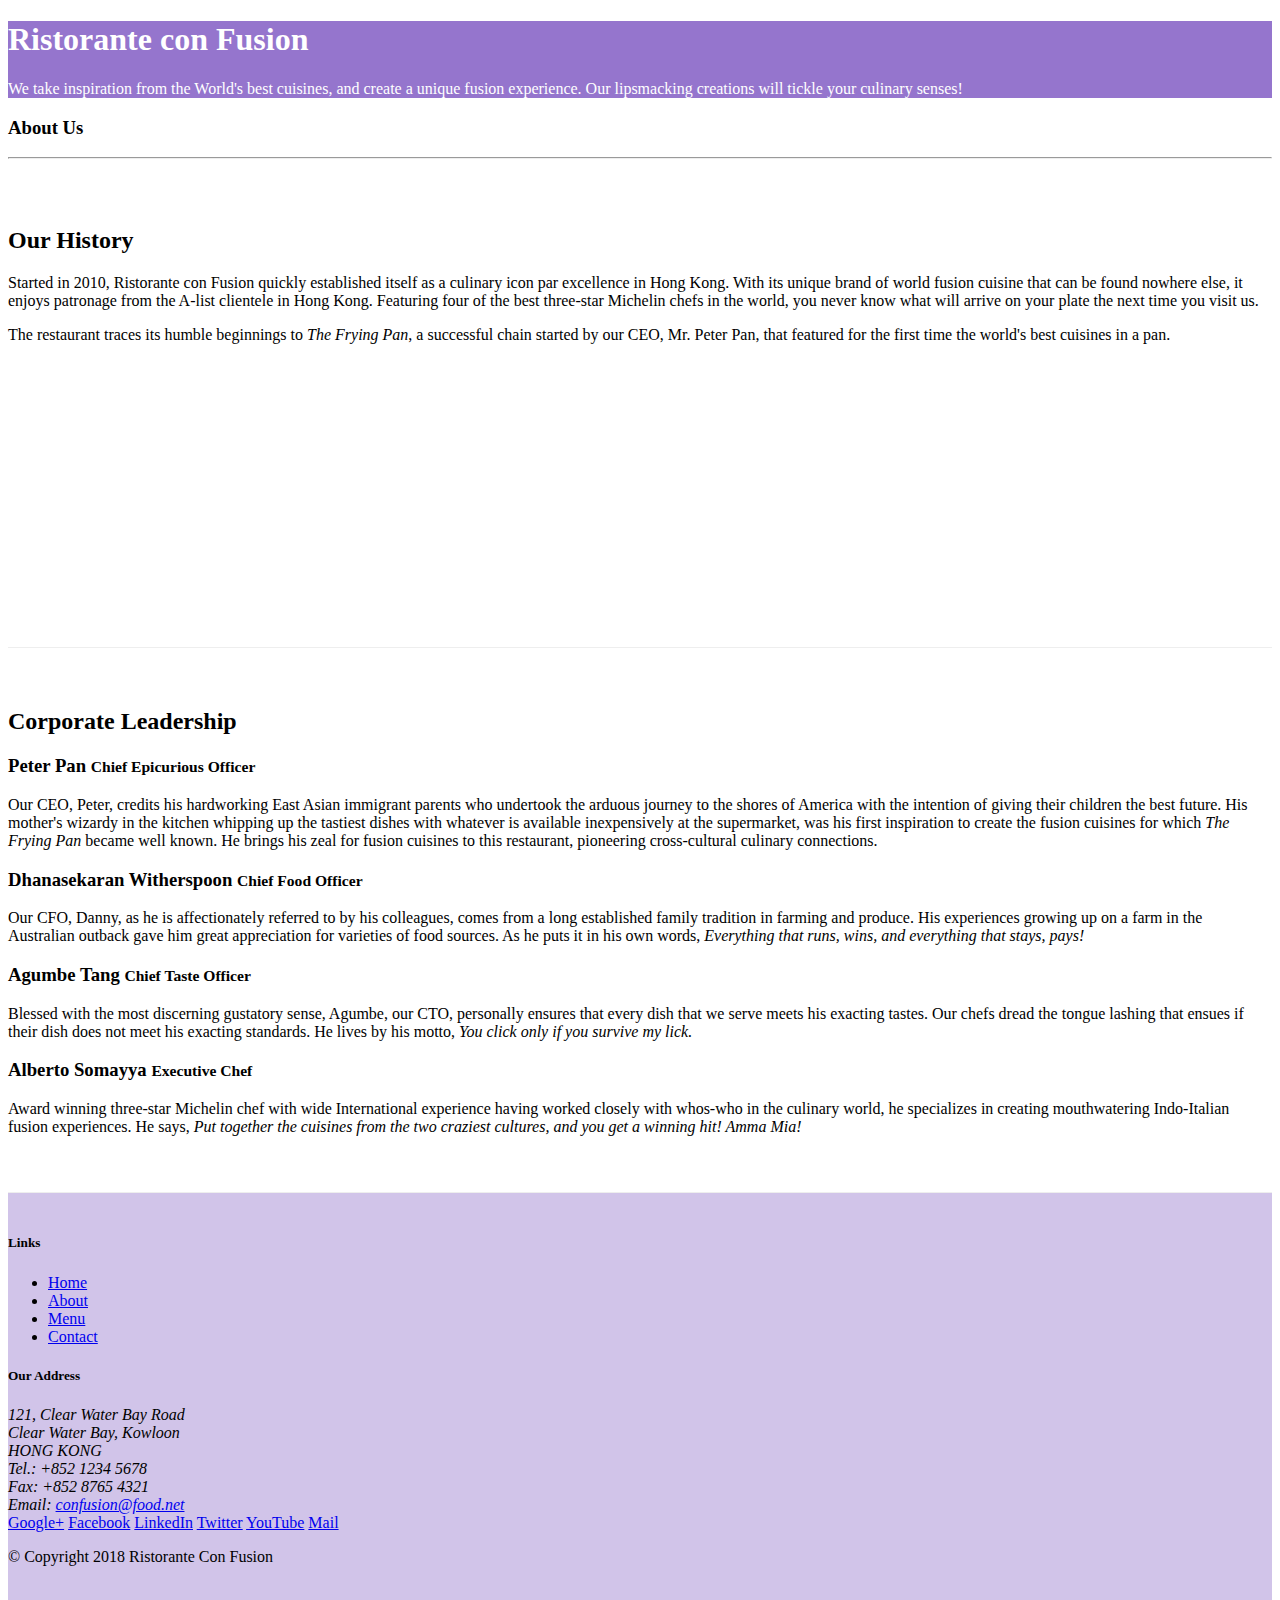
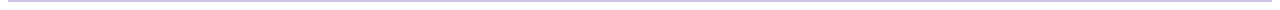
==== aboutus.html @ e9ab8890 "assignment 1" ====
<!DOCTYPE html>
<html lang="en">

<head>
    <!-- Required meta tags always come first -->
    <meta charset="utf-8">
    <meta name="viewport" content="width=device-width, initial-scale=1, shrink-to-fit=no">
    <meta http-equiv="x-ua-compatible" content="ie=edge">

    <!-- Bootstrap CSS -->
    <link rel="stylesheet" href="node_modules/bootstrap/dist/css/bootstrap.min.css">
    <link rel="stylesheet" href="./css/styles.css">

    <title>Ristorante Con Fusion: About Us</title>

</head>

<body>

    <header class="jumbotron">
        <div class="container">
            <div class="row row-header">
                <div class="col-12 col-sm-6">
                    <h1>Ristorante con Fusion</h1>
                    <p>We take inspiration from the World's best cuisines, and create a unique fusion experience. Our lipsmacking creations will tickle your culinary senses!</p>
                </div>
                <div class="col-12 col-sm">
                </div>
            </div>
        </div>
    </header>

    <div class="container">
        <div class="row align-items-center">
            <div class="col-12">
               <h3>About Us</h3>
               <hr>
            </div>
        </div>

        <div class="row row-content align-items-center">
            <div class="col-12 col-sm-6">
                <h2>Our History</h2>
                <p>Started in 2010, Ristorante con Fusion quickly established itself as a culinary icon par excellence in Hong Kong. With its unique brand of world fusion cuisine that can be found nowhere else, it enjoys patronage from the A-list clientele in Hong Kong.  Featuring four of the best three-star Michelin chefs in the world, you never know what will arrive on your plate the next time you visit us.</p>
                <p>The restaurant traces its humble beginnings to <em>The Frying Pan</em>, a successful chain started by our CEO, Mr. Peter Pan, that featured for the first time the world's best cuisines in a pan.</p>
            </div>
            <div class="col-12 col-sm-6">
            </div>
        </div>


        <div class="row row-content align-items-center">
            <div class="col-12">
                <h2>Corporate Leadership</h2>
                <h3>Peter Pan <small>Chief Epicurious Officer</small></h3>
                <p class="d-none d-sm-block">Our CEO, Peter, credits his hardworking East Asian immigrant parents who undertook the arduous journey to the shores of America with the intention of giving their children the best future. His mother's wizardy in the kitchen whipping up the tastiest dishes with whatever is available inexpensively at the supermarket, was his first inspiration to create the fusion cuisines for which <em>The Frying Pan</em> became well known. He brings his zeal for fusion cuisines to this restaurant, pioneering cross-cultural culinary connections.</p>
                <h3>Dhanasekaran Witherspoon <small>Chief Food Officer</small></h3>
                <p class="d-none d-sm-block">Our CFO, Danny, as he is affectionately referred to by his colleagues, comes from a long established family tradition in farming and produce. His experiences growing up on a farm in the Australian outback gave him great appreciation for varieties of food sources. As he puts it in his own words, <em>Everything that runs, wins, and everything that stays, pays!</em></p>
                <h3>Agumbe Tang <small>Chief Taste Officer</small></h3>
                <p class="d-none d-sm-block">Blessed with the most discerning gustatory sense, Agumbe, our CTO, personally ensures that every dish that we serve meets his exacting tastes. Our chefs dread the tongue lashing that ensues if their dish does not meet his exacting standards. He lives by his motto, <em>You click only if you survive my lick.</em></p>
                <h3>Alberto Somayya <small>Executive Chef</small></h3>
                <p class="d-none d-sm-block">Award winning three-star Michelin chef with wide International experience having worked closely with whos-who in the culinary world, he specializes in creating mouthwatering Indo-Italian fusion experiences. He says, <em>Put together the cuisines from the two craziest cultures, and you get a winning hit! Amma Mia!</em></p>
            </div>
       </div>

    </div>

    <footer class="footer">
        <div class="container">
            <div class="row">             
                <div class="col-4 offset-1 col-sm-2">
                    <h5>Links</h5>
                    <ul class="list-unstyled">
                        <li><a href="#">Home</a></li>
                        <li><a href="#">About</a></li>
                        <li><a href="#">Menu</a></li>
                        <li><a href="#">Contact</a></li>
                    </ul>
                </div>
                <div class="col-7 col-sm-5">
                    <h5>Our Address</h5>
                    <address>
		              121, Clear Water Bay Road<br>
		              Clear Water Bay, Kowloon<br>
		              HONG KONG<br>
		              Tel.: +852 1234 5678<br>
		              Fax: +852 8765 4321<br>
		              Email: <a href="mailto:confusion@food.net">confusion@food.net</a>
		           </address>
                </div>
                <div class="col-12 col-sm-4 align-self-center">
                    <div class="text-center">
                        <a href="http://google.com/+">Google+</a>
                        <a href="http://www.facebook.com/profile.php?id=">Facebook</a>
                        <a href="http://www.linkedin.com/in/">LinkedIn</a>
                        <a href="http://twitter.com/">Twitter</a>
                        <a href="http://youtube.com/">YouTube</a>
                        <a href="mailto:">Mail</a>
                    </div>
                </div>
           </div>
           <div class="row justify-content-center">             
                <div class="col-auto">
                    <p>© Copyright 2018 Ristorante Con Fusion</p>
                </div>
           </div>
        </div>
    </footer>
    <!-- jQuery first, then Popper.js, then Bootstrap JS. -->
<script src="node_modules/jquery/dist/jquery.slim.min.js"></script>
<script src="node_modules/popper.js/dist/umd/popper.min.js"></script>
<script src="node_modules/bootstrap/dist/js/bootstrap.min.js"></script>
</body>

</html>
---- css/styles.css ----
.row-content{
    min-height: 400px;
    border-bottom: 1px ridge;
    padding: 40px 0px;
    margin:0px auto;
}
.jumbotron{
    background-color: #9575CD;
    color: white;
}
.footer{
    background-color: #D1C4E9;
    color: black;
    padding: 20px 0px;
}
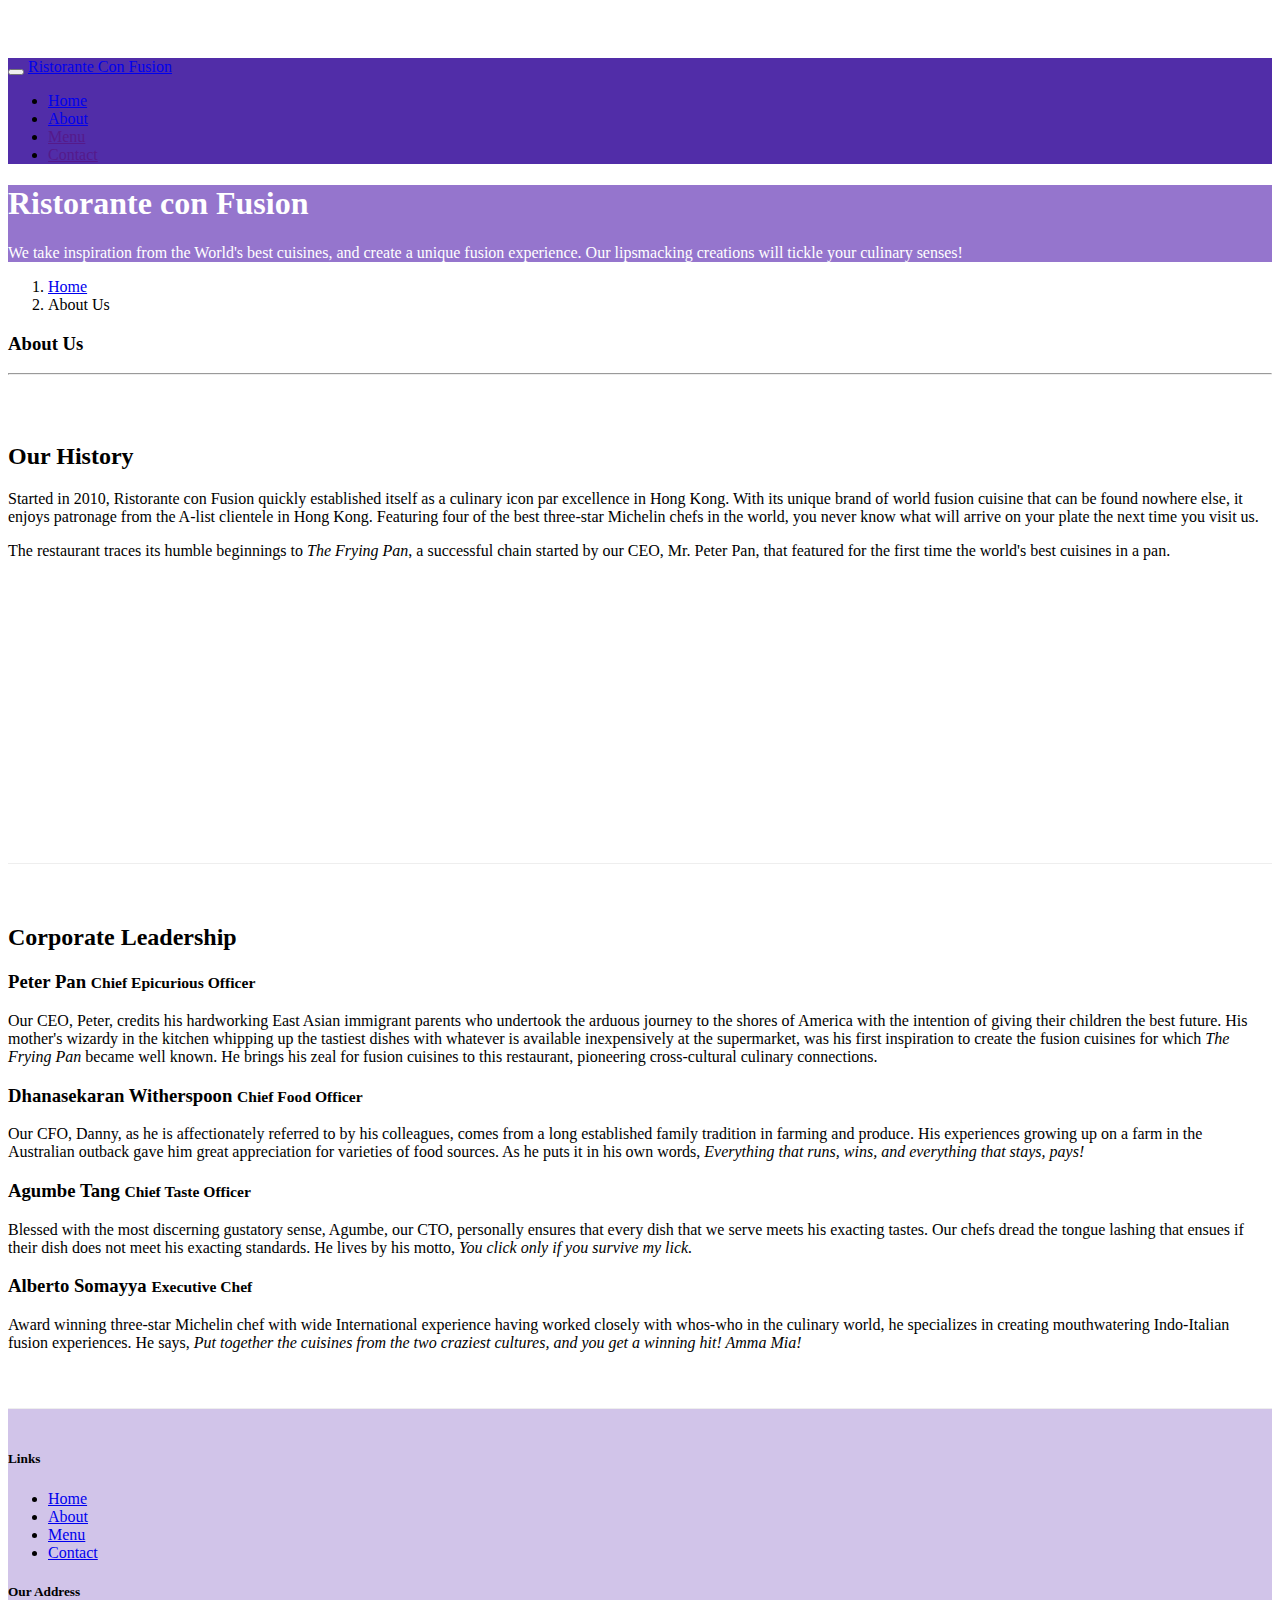
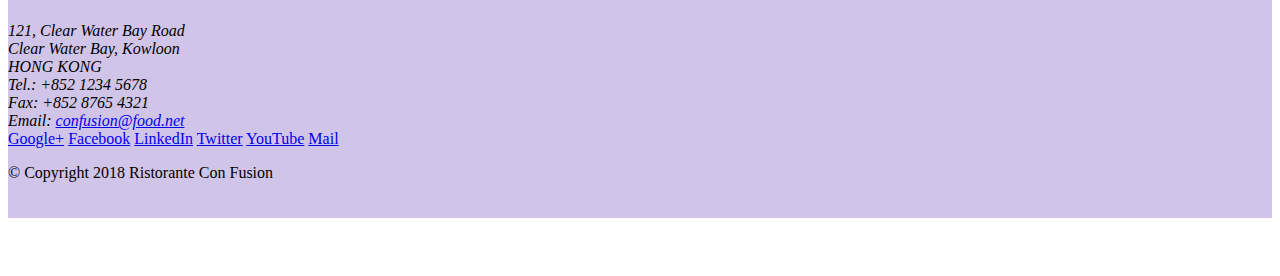
==== commit 22fb63e2: "navbar and breadcrumbs" ====
--- a/aboutus.html
+++ b/aboutus.html
@@ -16,7 +16,22 @@
 </head>
 
 <body>
-
+    <nav class="navbar navbar-dark fixed-top navbar-expand-sm">
+        <div class="container">
+                <button class="navbar-toggler" data-toggle="collapse" data-target="#navbardiv">
+                        <span class="navbar-toggler-icon"></span>
+                    </button>
+            <a class="navbar-brand"  href="./index.html">Ristorante Con Fusion</a>
+            <div id="navbardiv" class="collapse navbar-collapse">
+            <ul class="navbar-nav mr-auto">
+            <li class="nav-item"><a href="./index.html" class="nav-link ">Home</a></li>
+            <li class="nav-item active"><a href="#" class="nav-link ">About</a></li>
+            <li class="nav-item"><a href="" class="nav-link ">Menu</a></li>
+            <li class="nav-item"><a href="" class="nav-link ">Contact</a></li>
+        </ul>
+    </div>
+        </div>
+    </nav>
     <header class="jumbotron">
         <div class="container">
             <div class="row row-header">
@@ -32,6 +47,10 @@
 
     <div class="container">
         <div class="row align-items-center">
+                <ol class="col-12 breadcrumb">
+                        <li class="breadcrumb-item"><a href="./index.html">Home</a></li>
+                        <li class="breadcrumb-item active">About Us</li>
+                    </ol>
             <div class="col-12">
                <h3>About Us</h3>
                <hr>
--- a/css/styles.css
+++ b/css/styles.css
@@ -12,4 +12,11 @@
     background-color: #D1C4E9;
     color: black;
     padding: 20px 0px;
+}
+body{
+    padding:50px 0px;
+    z-index: 0;
+}
+.navbar-dark{
+    background-color: #512DA8;
 }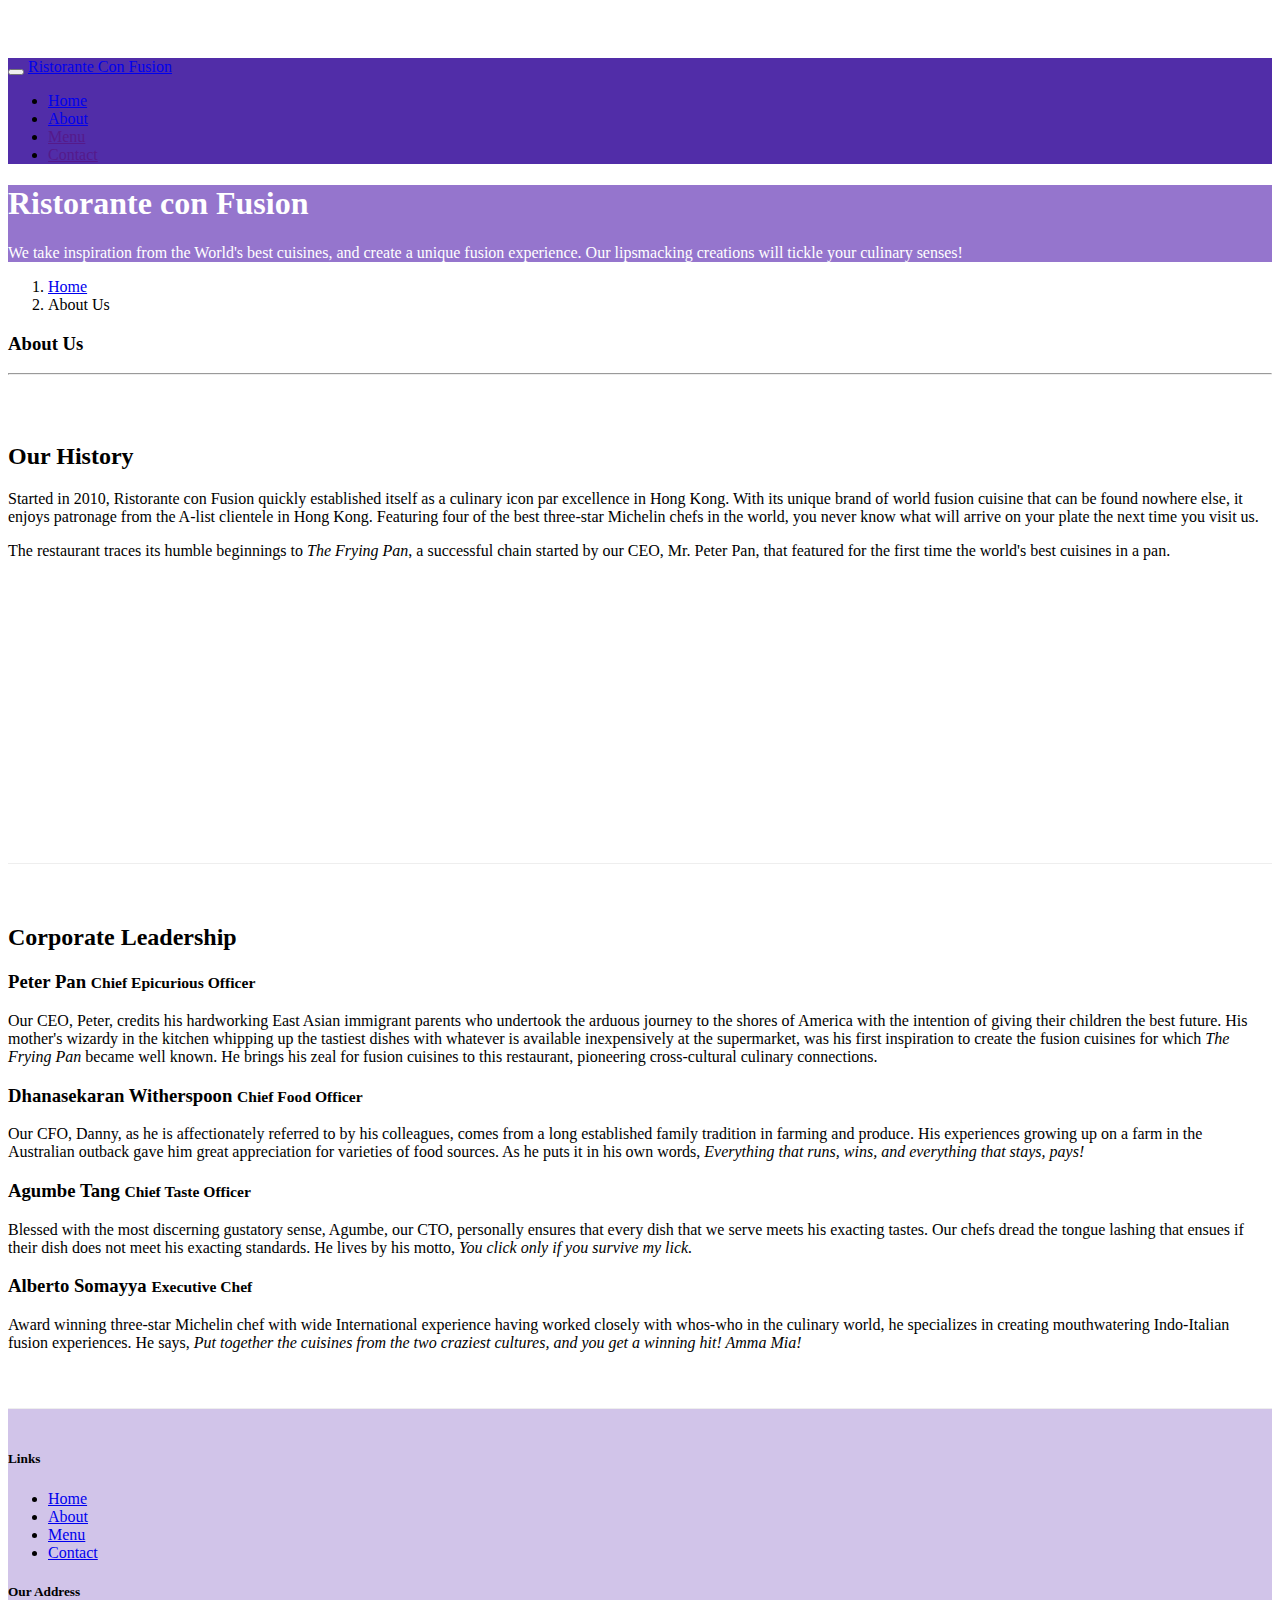
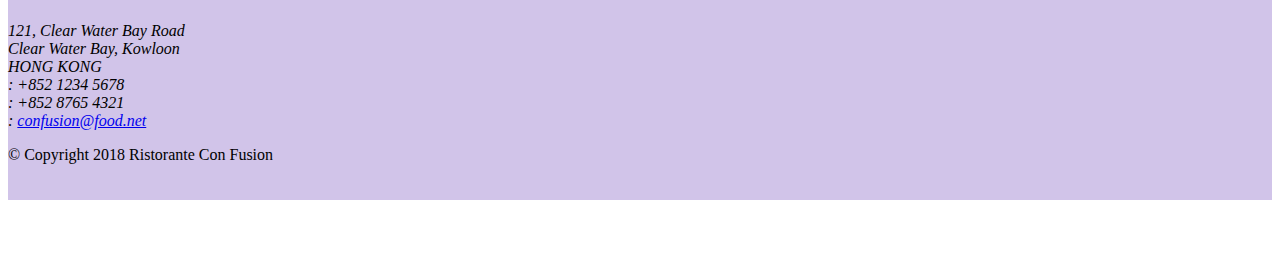
==== commit 595344c3: "icon fonts" ====
--- a/aboutus.html
+++ b/aboutus.html
@@ -10,7 +10,8 @@
     <!-- Bootstrap CSS -->
     <link rel="stylesheet" href="node_modules/bootstrap/dist/css/bootstrap.min.css">
     <link rel="stylesheet" href="./css/styles.css">
-
+    <link rel="stylesheet" href="node_modules/font-awesome/css/font-awesome.min.css">
+    <link rel="stylesheet" href="node_modules/bootstrap-social/bootstrap-social.css">
     <title>Ristorante Con Fusion: About Us</title>
 
 </head>
@@ -24,10 +25,10 @@
             <a class="navbar-brand"  href="./index.html">Ristorante Con Fusion</a>
             <div id="navbardiv" class="collapse navbar-collapse">
             <ul class="navbar-nav mr-auto">
-            <li class="nav-item"><a href="./index.html" class="nav-link ">Home</a></li>
-            <li class="nav-item active"><a href="#" class="nav-link ">About</a></li>
-            <li class="nav-item"><a href="" class="nav-link ">Menu</a></li>
-            <li class="nav-item"><a href="" class="nav-link ">Contact</a></li>
+            <li class="nav-item"><a href="./index.html" class="nav-link "> <span class="fa fa-home fa-lg"></span> Home</a></li>
+            <li class="nav-item active"><a href="#" class="nav-link "><span class="fa fa-info fa-lg"></span> About</a></li>
+            <li class="nav-item"><a href="" class="nav-link "><span class="fa fa-list fa-lg"></span> Menu</a></li>
+            <li class="nav-item"><a href="" class="nav-link "><span class="fa fa-address-card fa-lg"></span> Contact</a></li>
         </ul>
     </div>
         </div>
@@ -102,19 +103,19 @@
 		              121, Clear Water Bay Road<br>
 		              Clear Water Bay, Kowloon<br>
 		              HONG KONG<br>
-		              Tel.: +852 1234 5678<br>
-		              Fax: +852 8765 4321<br>
-		              Email: <a href="mailto:confusion@food.net">confusion@food.net</a>
+		              <span class="fa fa-phone fa-lg"></span> : +852 1234 5678<br>
+		              <span class="fa fa-fax fa-lg"></span> : +852 8765 4321<br>
+		              <span class="fa fa-envelope fa-lg"></span> : <a href="mailto:confusion@food.net">confusion@food.net</a>
 		           </address>
                 </div>
                 <div class="col-12 col-sm-4 align-self-center">
                     <div class="text-center">
-                        <a href="http://google.com/+">Google+</a>
-                        <a href="http://www.facebook.com/profile.php?id=">Facebook</a>
-                        <a href="http://www.linkedin.com/in/">LinkedIn</a>
-                        <a href="http://twitter.com/">Twitter</a>
-                        <a href="http://youtube.com/">YouTube</a>
-                        <a href="mailto:">Mail</a>
+                        <a href="http://google.com/+" class="btn btn-social-icon btn-google"> <span class="fa fa-google fa-lg"></span></a>
+                        <a href="http://www.facebook.com/profile.php?id=" class="btn btn-social-icon btn-facebook"> <span class="fa fa-facebook fa-lg"></span></a>
+                        <a href="http://www.linkedin.com/in/" class="btn btn-social-icon btn-linkedin"> <span class="fa fa-linkedin fa-lg"></span></a>
+                        <a href="http://twitter.com/" class="btn btn-social-icon btn-twitter"> <span class="fa fa-twitter fa-lg"></span></a>
+                        <a href="http://youtube.com/" class="btn btn-social-icon btn-google"> <span class="fa fa-youtube fa-lg"></span></a>
+                        <a href="mailto:" class="btn btn-social-icon btn-google" > <span class="fa fa-envelope-o fa-lg"></span></a>
                     </div>
                 </div>
            </div>
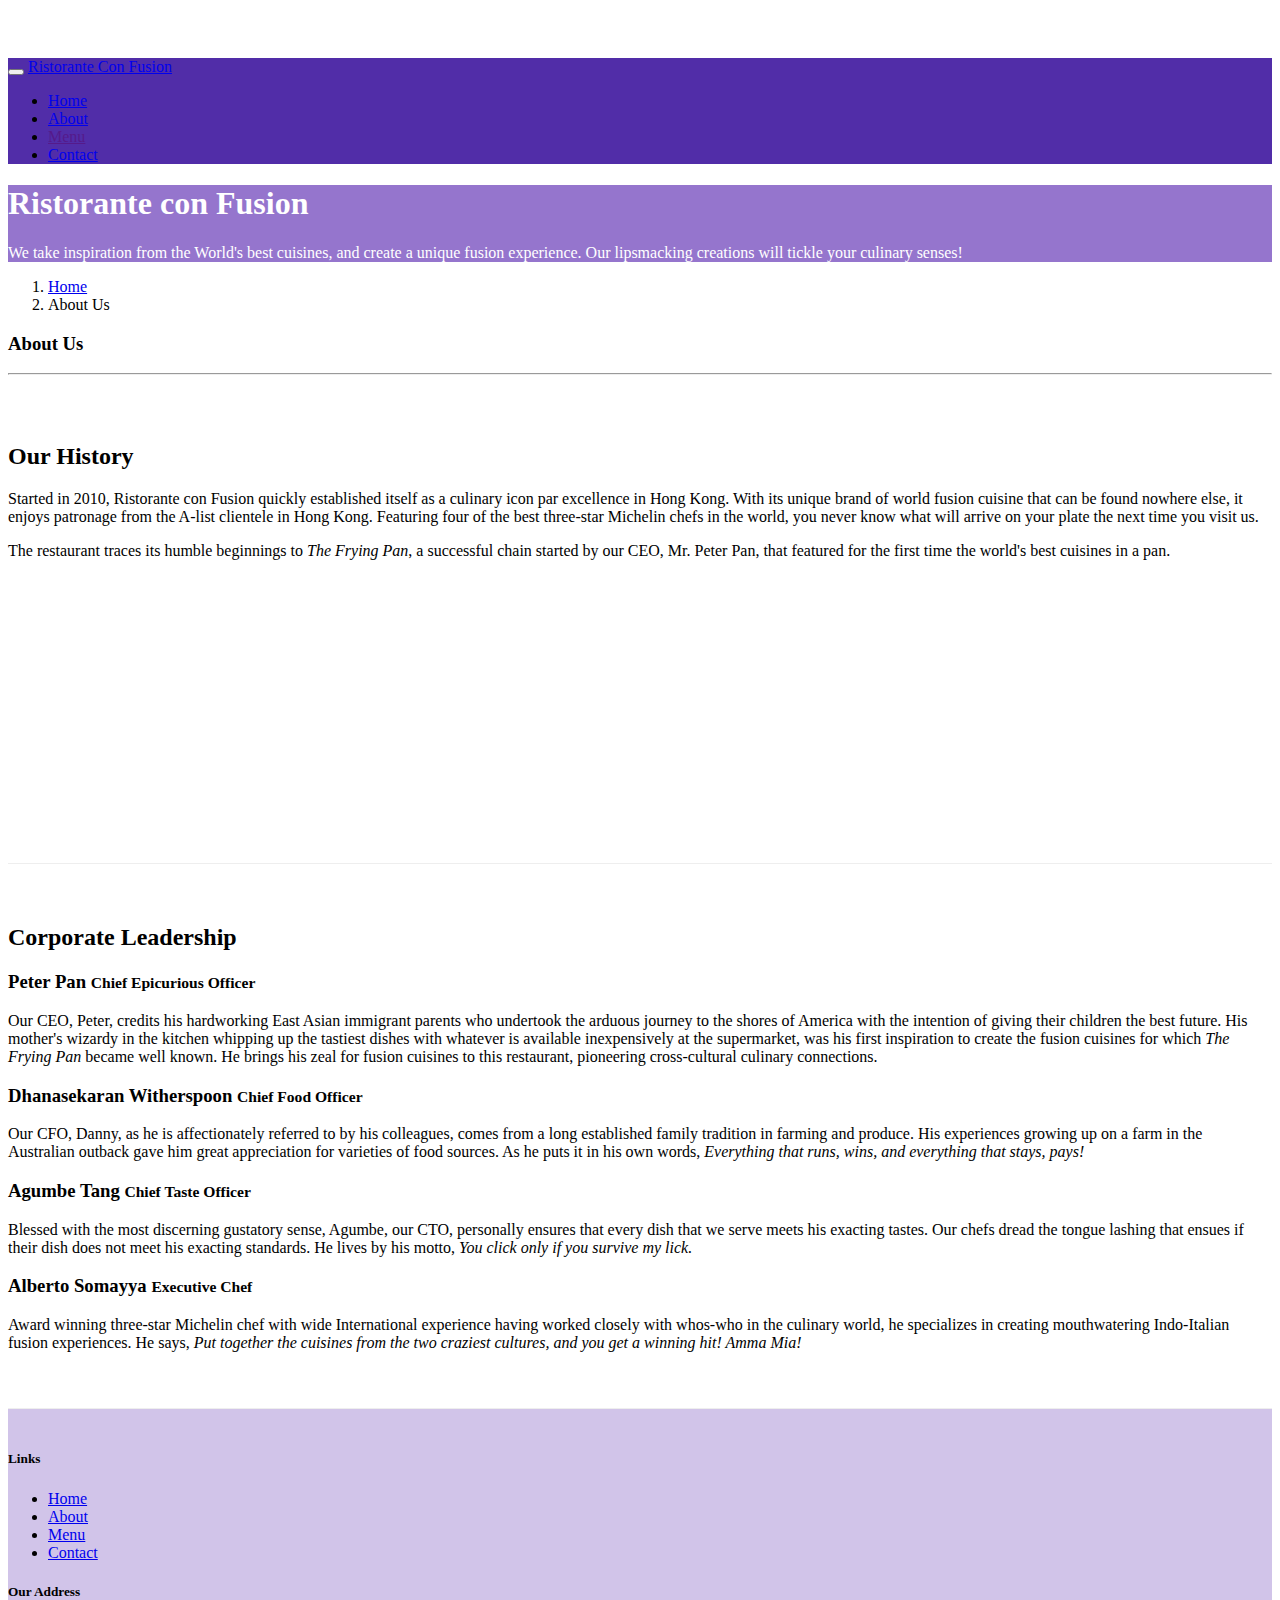
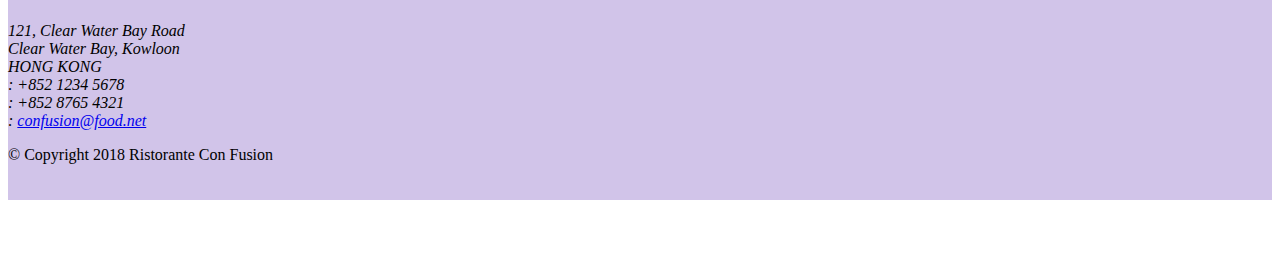
==== commit 8156e161: "buttons" ====
--- a/aboutus.html
+++ b/aboutus.html
@@ -28,7 +28,7 @@
             <li class="nav-item"><a href="./index.html" class="nav-link "> <span class="fa fa-home fa-lg"></span> Home</a></li>
             <li class="nav-item active"><a href="#" class="nav-link "><span class="fa fa-info fa-lg"></span> About</a></li>
             <li class="nav-item"><a href="" class="nav-link "><span class="fa fa-list fa-lg"></span> Menu</a></li>
-            <li class="nav-item"><a href="" class="nav-link "><span class="fa fa-address-card fa-lg"></span> Contact</a></li>
+            <li class="nav-item"><a href="./contactus.html" class="nav-link "><span class="fa fa-address-card fa-lg"></span> Contact</a></li>
         </ul>
     </div>
         </div>
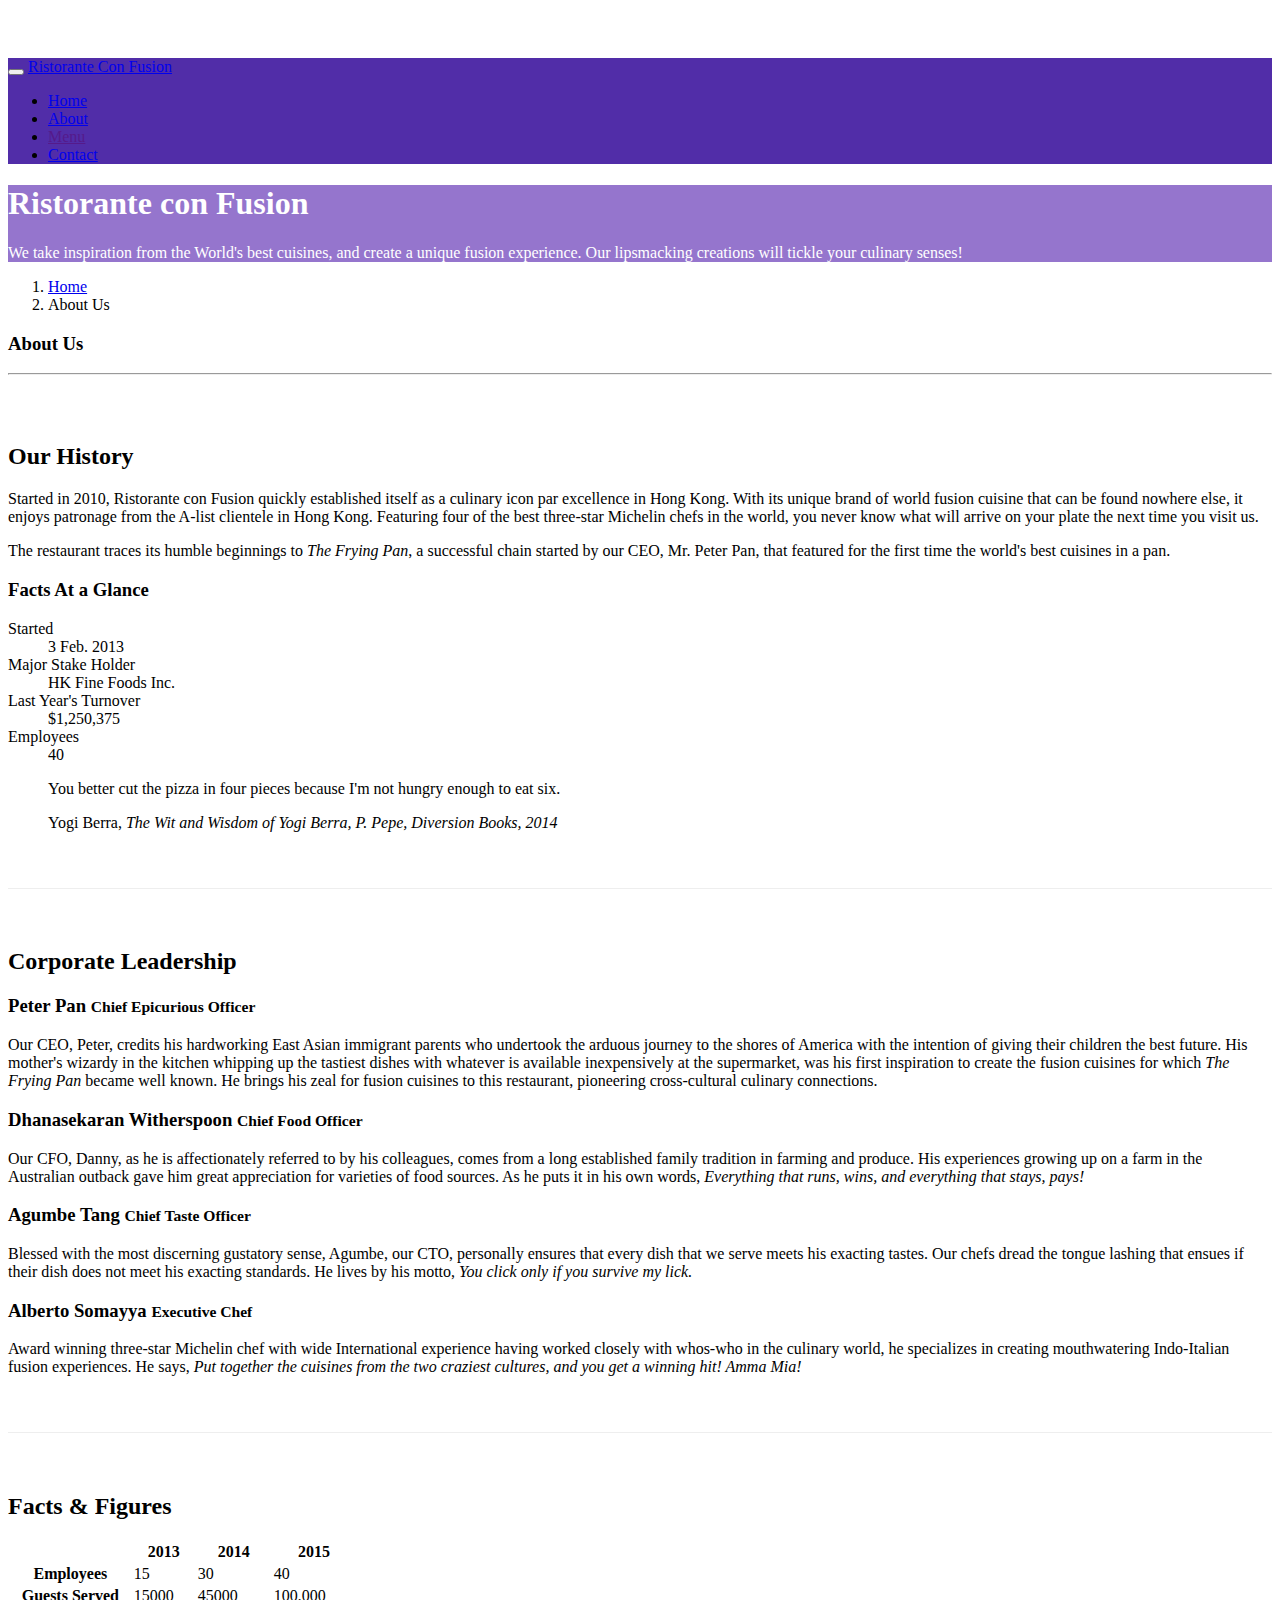
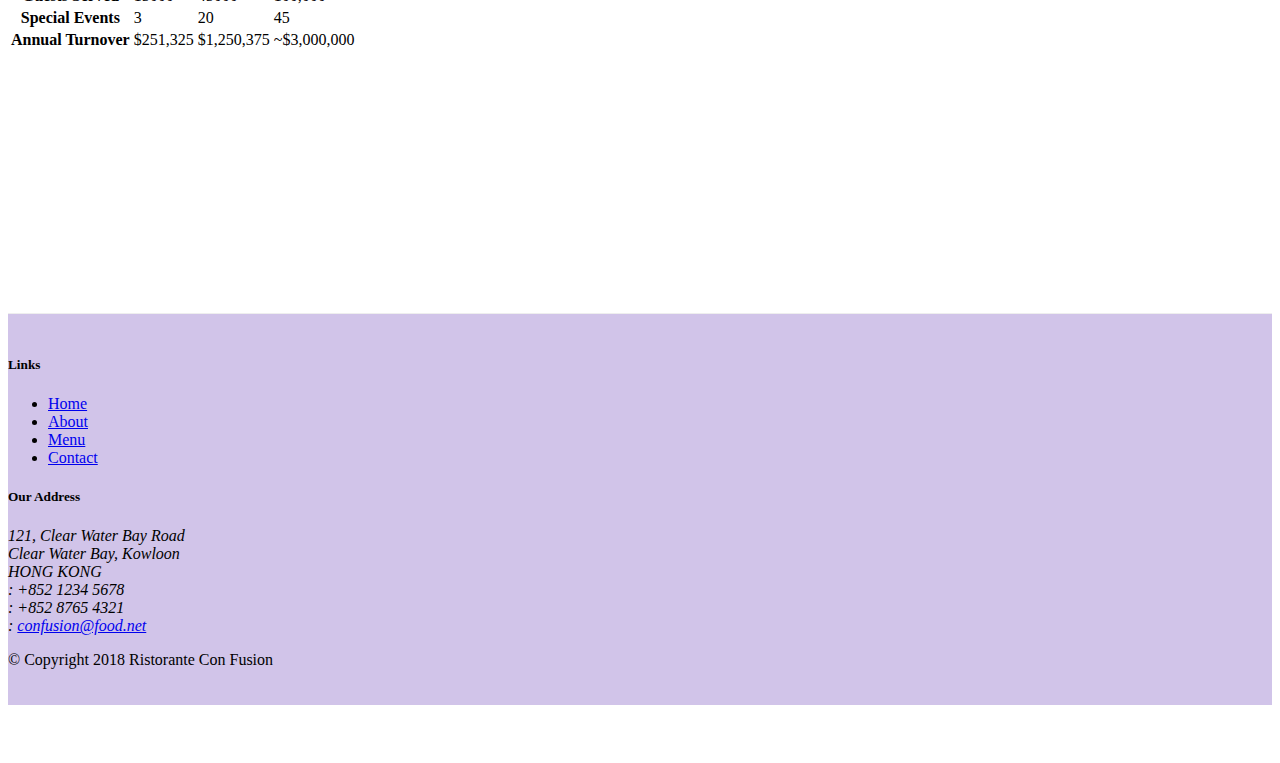
==== commit ab3902ff: "tables and cards" ====
--- a/aboutus.html
+++ b/aboutus.html
@@ -65,6 +65,33 @@
                 <p>The restaurant traces its humble beginnings to <em>The Frying Pan</em>, a successful chain started by our CEO, Mr. Peter Pan, that featured for the first time the world's best cuisines in a pan.</p>
             </div>
             <div class="col-12 col-sm-6">
+                <div class="card">
+                    <h3 class="card-header bg-primary text-white">Facts At a Glance</h3>
+                    <div class="card-body">
+                        <dl class="row">
+                                <dt class="col-6">Started</dt>
+                                <dd class="col-6">3 Feb. 2013</dd>
+                                <dt class="col-6">Major Stake Holder</dt>
+                                <dd class="col-6">HK Fine Foods Inc.</dd>
+                                <dt class="col-6">Last Year's Turnover</dt>
+                                <dd class="col-6">$1,250,375</dd>
+                                <dt class="col-6">Employees</dt>
+                                <dd class="col-6">40</dd>
+                        </dl>
+                    </div>
+                </div>
+            </div>
+            <div class="col-12">
+                <div class="card card-body bg-light">
+                        <blockquote class="blockquote">
+                                <p class="mb-0">You better cut the pizza in four pieces because
+                                    I'm not hungry enough to eat six.</p>
+                                <footer class="blockquote-footer">Yogi Berra,
+                                    <cite title="Source Title">The Wit and Wisdom of Yogi Berra,
+                                    P. Pepe, Diversion Books, 2014</cite>
+                                </footer>
+                            </blockquote>
+                </div>
             </div>
         </div>
 
@@ -83,6 +110,50 @@
             </div>
        </div>
 
+       <div class="row row-content">
+           <div class="col-12 col-sm-9">
+                <h2>Facts &amp; Figures</h2>
+                <div class="table-responsive">
+                    <table class="table table-striped">
+                        <thead class="thead-dark">
+                            <tr>
+                                    <th>&nbsp;</th>
+                                    <th>2013</th>
+                                    <th>2014</th>
+                                    <th>2015</th>
+                            </tr>
+                        </thead>
+                        <tbody>
+                                <tr>
+                                    <th>Employees</th>
+                                    <td>15</td>
+                                    <td>30</td>
+                                    <td>40</td>
+                                </tr>
+                                <tr>
+                                    <th>Guests Served</th>
+                                    <td>15000</td>
+                                    <td>45000</td>
+                                    <td>100,000</td>
+                                </tr>
+                                <tr>
+                                    <th>Special Events</th>
+                                    <td>3</td>
+                                    <td>20</td>
+                                    <td>45</td>
+                                </tr>
+                                <tr>
+                                    <th>Annual Turnover</th>
+                                    <td>$251,325</td>
+                                    <td>$1,250,375</td>
+                                    <td>~$3,000,000</td>
+                                </tr>
+                            </tbody>
+                    </table>
+                </div>
+           </div>
+       </div>
+
     </div>
 
     <footer class="footer">
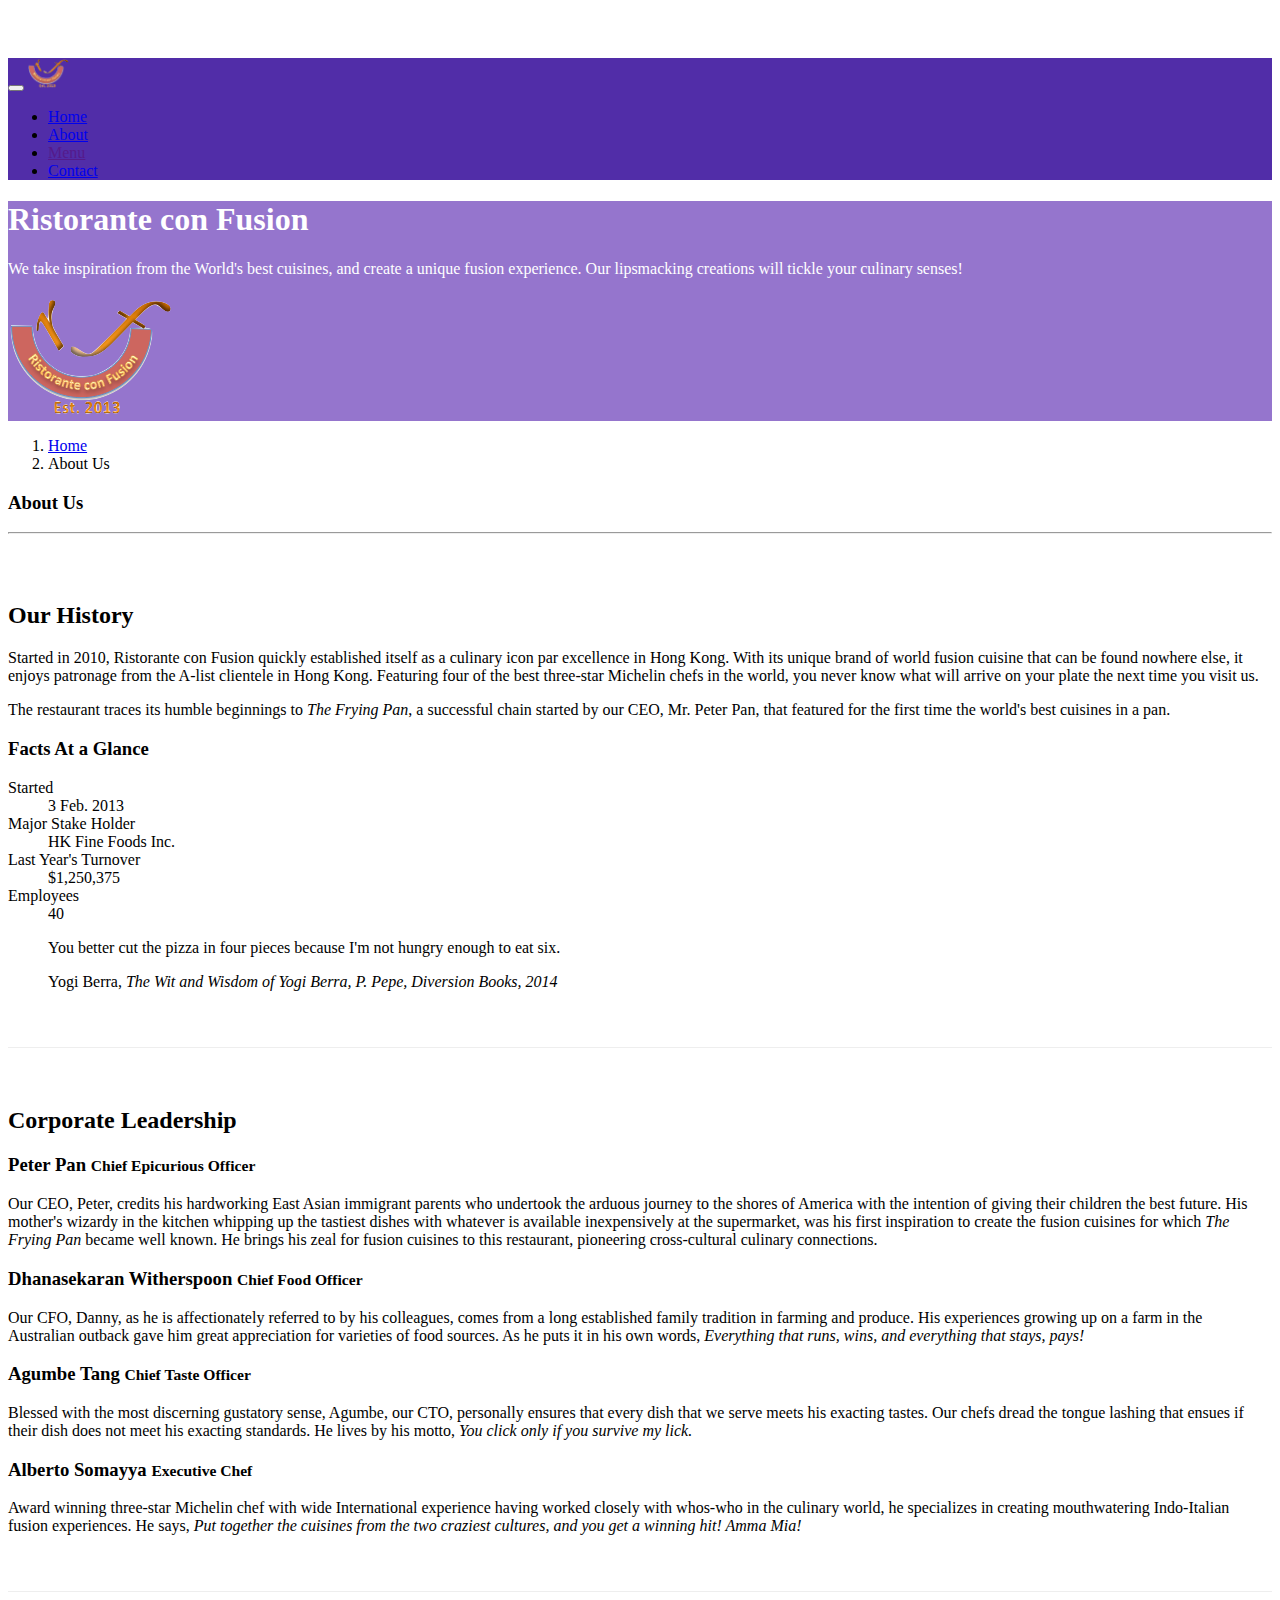
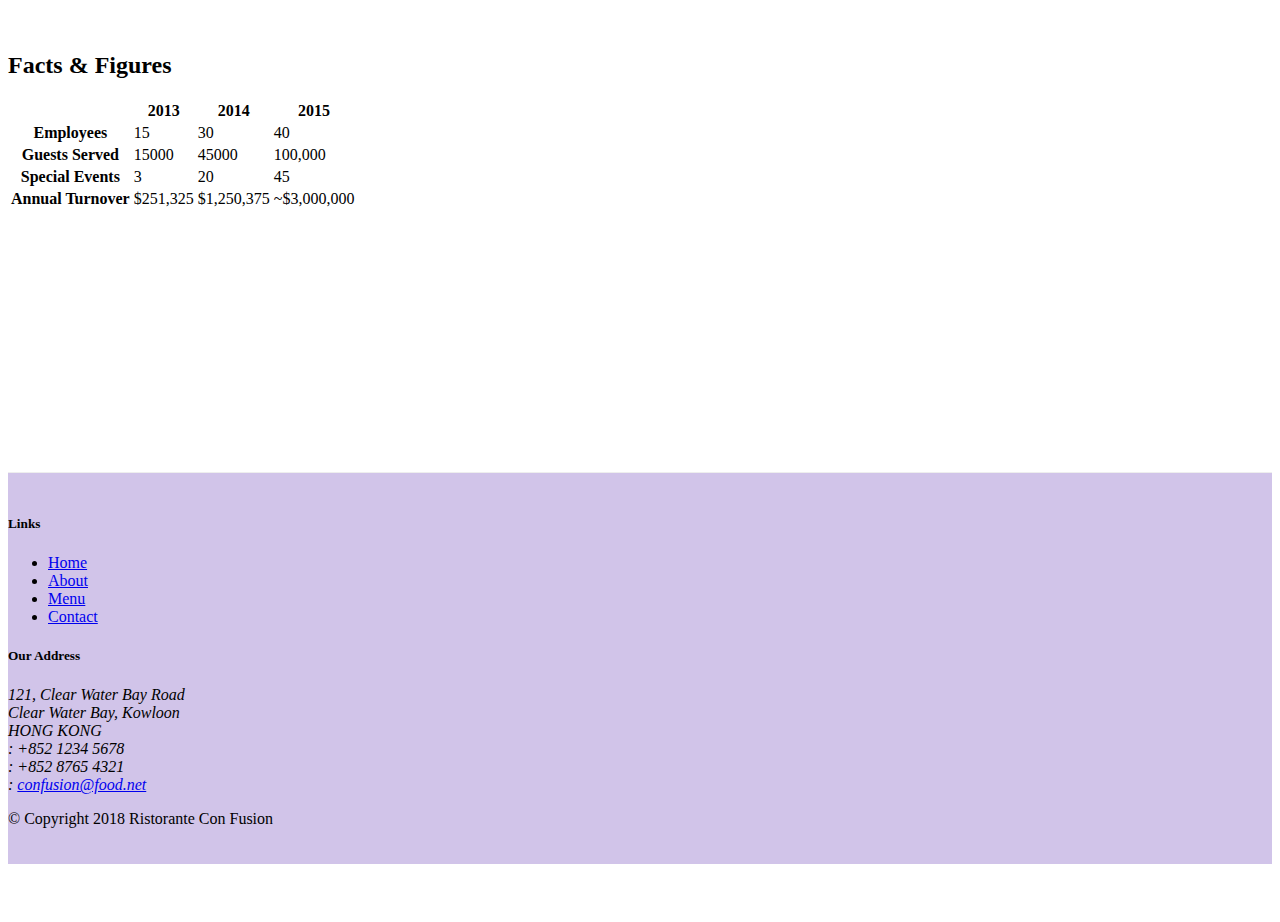
==== commit 0c6dd850: "images and media" ====
--- a/aboutus.html
+++ b/aboutus.html
@@ -22,7 +22,7 @@
                 <button class="navbar-toggler" data-toggle="collapse" data-target="#navbardiv">
                         <span class="navbar-toggler-icon"></span>
                     </button>
-            <a class="navbar-brand"  href="./index.html">Ristorante Con Fusion</a>
+            <a class="navbar-brand"  href="./index.html"><img src="./img//logo.png" alt="logo" height="30" width="41"></a>
             <div id="navbardiv" class="collapse navbar-collapse">
             <ul class="navbar-nav mr-auto">
             <li class="nav-item"><a href="./index.html" class="nav-link "> <span class="fa fa-home fa-lg"></span> Home</a></li>
@@ -41,6 +41,7 @@
                     <p>We take inspiration from the World's best cuisines, and create a unique fusion experience. Our lipsmacking creations will tickle your culinary senses!</p>
                 </div>
                 <div class="col-12 col-sm">
+                        <img src="./img/logo.png" alt="Restaurant Logo" class="img-fluid">
                 </div>
             </div>
         </div>
@@ -162,10 +163,10 @@
                 <div class="col-4 offset-1 col-sm-2">
                     <h5>Links</h5>
                     <ul class="list-unstyled">
-                        <li><a href="#">Home</a></li>
+                        <li><a href="./index.html">Home</a></li>
                         <li><a href="#">About</a></li>
                         <li><a href="#">Menu</a></li>
-                        <li><a href="#">Contact</a></li>
+                        <li><a href="./contactus.html">Contact</a></li>
                     </ul>
                 </div>
                 <div class="col-7 col-sm-5">
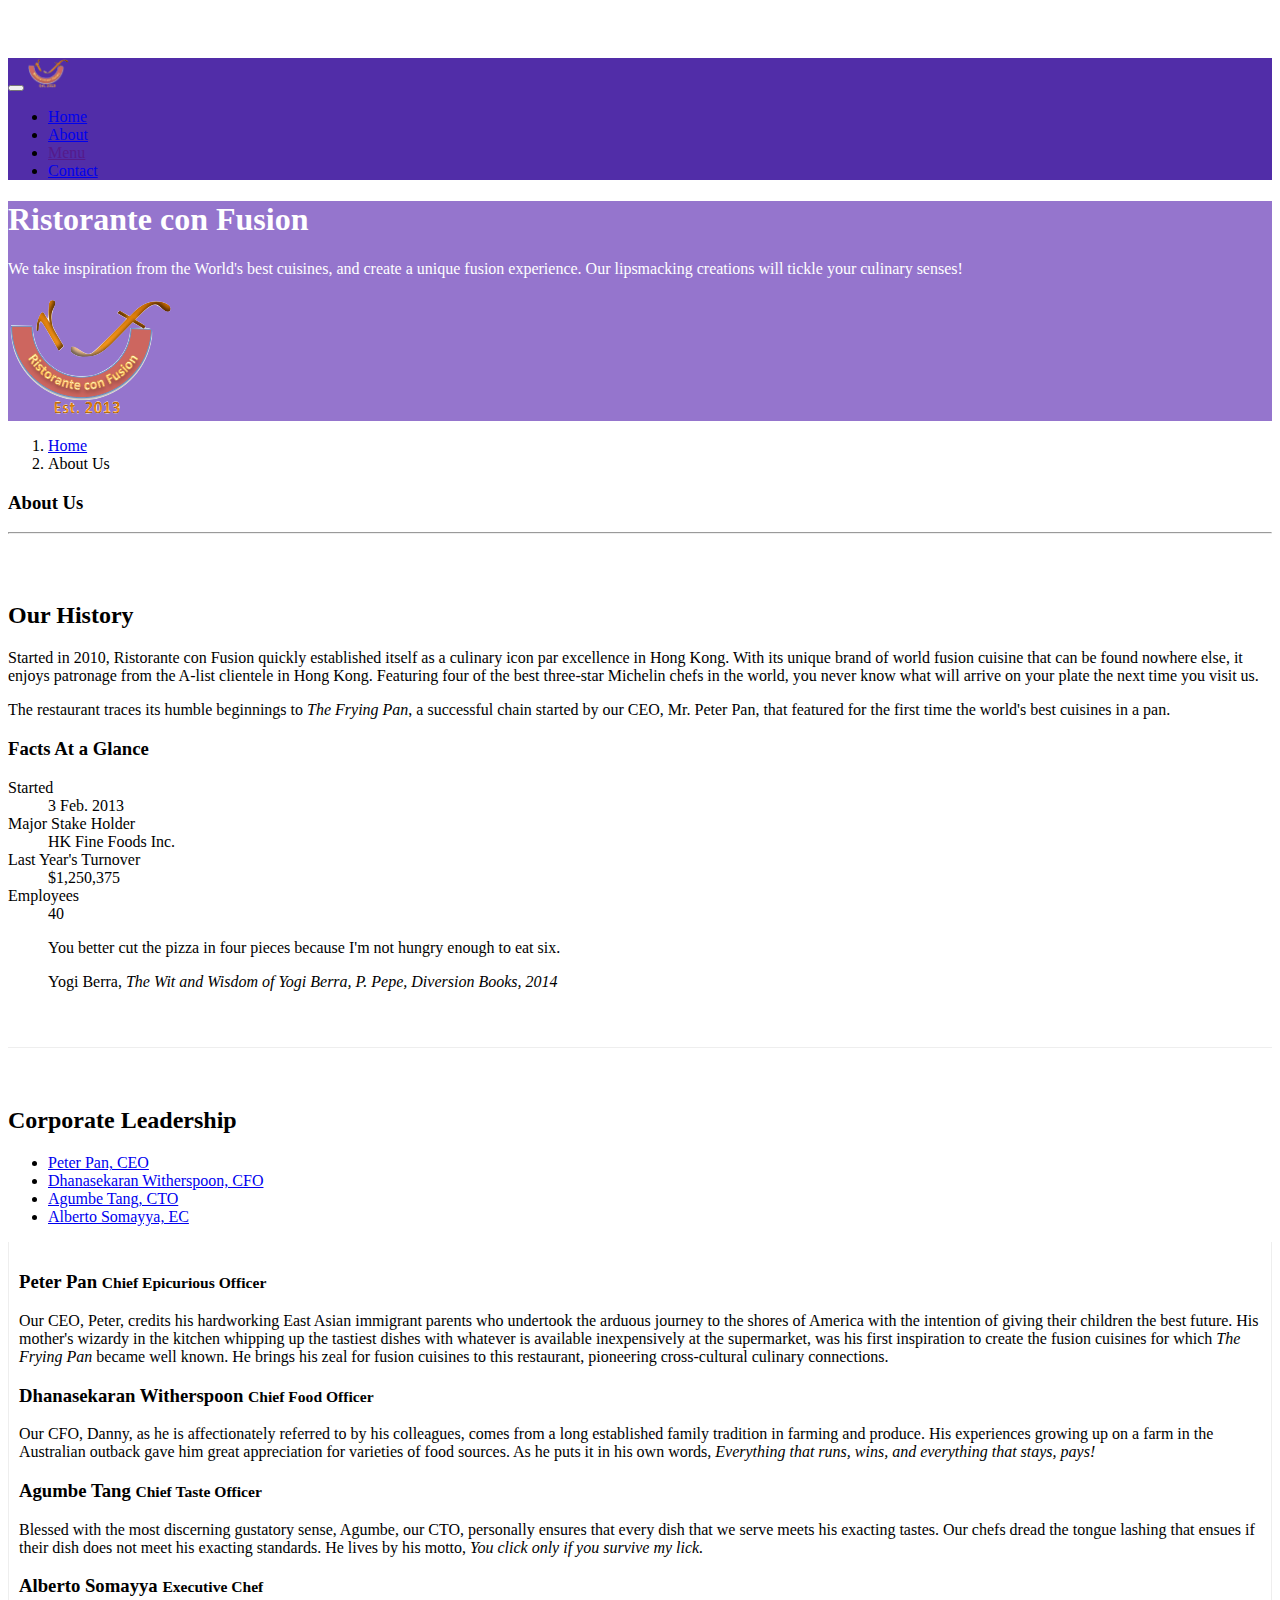
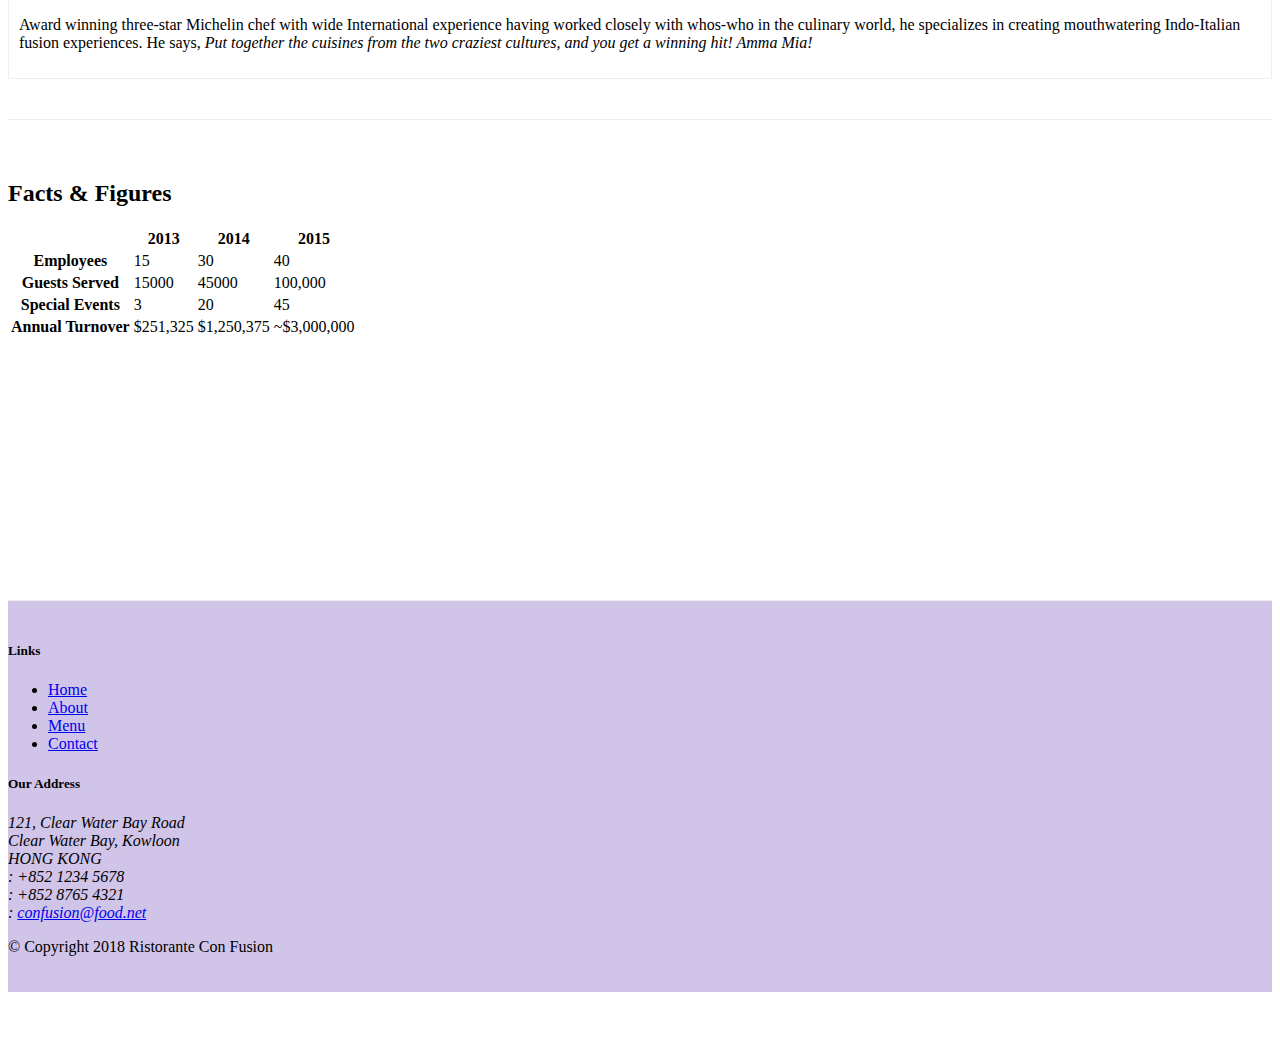
==== commit 1f3cfcfd: "tabs" ====
--- a/aboutus.html
+++ b/aboutus.html
@@ -100,14 +100,42 @@
         <div class="row row-content align-items-center">
             <div class="col-12">
                 <h2>Corporate Leadership</h2>
-                <h3>Peter Pan <small>Chief Epicurious Officer</small></h3>
-                <p class="d-none d-sm-block">Our CEO, Peter, credits his hardworking East Asian immigrant parents who undertook the arduous journey to the shores of America with the intention of giving their children the best future. His mother's wizardy in the kitchen whipping up the tastiest dishes with whatever is available inexpensively at the supermarket, was his first inspiration to create the fusion cuisines for which <em>The Frying Pan</em> became well known. He brings his zeal for fusion cuisines to this restaurant, pioneering cross-cultural culinary connections.</p>
-                <h3>Dhanasekaran Witherspoon <small>Chief Food Officer</small></h3>
-                <p class="d-none d-sm-block">Our CFO, Danny, as he is affectionately referred to by his colleagues, comes from a long established family tradition in farming and produce. His experiences growing up on a farm in the Australian outback gave him great appreciation for varieties of food sources. As he puts it in his own words, <em>Everything that runs, wins, and everything that stays, pays!</em></p>
-                <h3>Agumbe Tang <small>Chief Taste Officer</small></h3>
-                <p class="d-none d-sm-block">Blessed with the most discerning gustatory sense, Agumbe, our CTO, personally ensures that every dish that we serve meets his exacting tastes. Our chefs dread the tongue lashing that ensues if their dish does not meet his exacting standards. He lives by his motto, <em>You click only if you survive my lick.</em></p>
-                <h3>Alberto Somayya <small>Executive Chef</small></h3>
-                <p class="d-none d-sm-block">Award winning three-star Michelin chef with wide International experience having worked closely with whos-who in the culinary world, he specializes in creating mouthwatering Indo-Italian fusion experiences. He says, <em>Put together the cuisines from the two craziest cultures, and you get a winning hit! Amma Mia!</em></p>
+                <ul class="nav nav-tabs">
+                    <li class="nav-item">
+                        <a href="#Peter" class="nav-link active" role="tab" data-toggle="tab">Peter Pan, CEO</a>
+                    </li>
+                    <li class="nav-item">
+                        <a href="#Dhanasekaran" class="nav-link" role="tab" data-toggle="tab">Dhanasekaran Witherspoon, CFO</a>
+                    </li>
+                    <li class="nav-item">
+                        <a href="#Agumbe" class="nav-link" role="tab" data-toggle="tab">Agumbe Tang, CTO</a>
+                    </li>
+                    <li class="nav-item">
+                        <a href="#Alberto" class="nav-link" role="tab" data-toggle="tab">Alberto Somayya, EC</a>
+                    </li>
+                </ul>
+                <div class="tab-content">
+                    <div class="tab-pane fade show active" role="tabpanel" id="Peter">
+                        <h3>Peter Pan <small>Chief Epicurious Officer</small></h3>
+                        <p class="d-none d-sm-block">Our CEO, Peter, credits his hardworking East Asian immigrant parents who undertook the arduous journey to the shores of America with the intention of giving their children the best future. His mother's wizardy in the kitchen whipping up the tastiest dishes with whatever is available inexpensively at the supermarket, was his first inspiration to create the fusion cuisines for which <em>The Frying Pan</em> became well known. He brings his zeal for fusion cuisines to this restaurant, pioneering cross-cultural culinary connections.</p>
+                    </div>
+                    <div class="tab-pane fade" role="tabpanel" id="Dhanasekaran">
+                        <h3>Dhanasekaran Witherspoon <small>Chief Food Officer</small></h3>
+                        <p class="d-none d-sm-block">Our CFO, Danny, as he is affectionately referred to by his colleagues, comes from a long established family tradition in farming and produce. His experiences growing up on a farm in the Australian outback gave him great appreciation for varieties of food sources. As he puts it in his own words, <em>Everything that runs, wins, and everything that stays, pays!</em></p>
+                    </div>
+                    <div class="tab-pane fade" role="tabpanel" id="Agumbe">
+                        <h3>Agumbe Tang <small>Chief Taste Officer</small></h3>
+                        <p class="d-none d-sm-block">Blessed with the most discerning gustatory sense, Agumbe, our CTO, personally ensures that every dish that we serve meets his exacting tastes. Our chefs dread the tongue lashing that ensues if their dish does not meet his exacting standards. He lives by his motto, <em>You click only if you survive my lick.</em></p>
+                    </div>
+                    <div class="tab-pane fade" role="tabpanel" id="Alberto">
+                        <h3>Alberto Somayya <small>Executive Chef</small></h3>
+                        <p class="d-none d-sm-block">Award winning three-star Michelin chef with wide International experience having worked closely with whos-who in the culinary world, he specializes in creating mouthwatering Indo-Italian fusion experiences. He says, <em>Put together the cuisines from the two craziest cultures, and you get a winning hit! Amma Mia!</em></p>
+                    </div>
+                </div>
+                
+                
+                
+               
             </div>
        </div>
 
--- a/css/styles.css
+++ b/css/styles.css
@@ -19,4 +19,10 @@
 }
 .navbar-dark{
     background-color: #512DA8;
+}
+.tab-content{
+    border-bottom: 1px ridge;
+    border-right: 1px ridge;
+    border-left: 1px ridge;
+    padding: 10px;
 }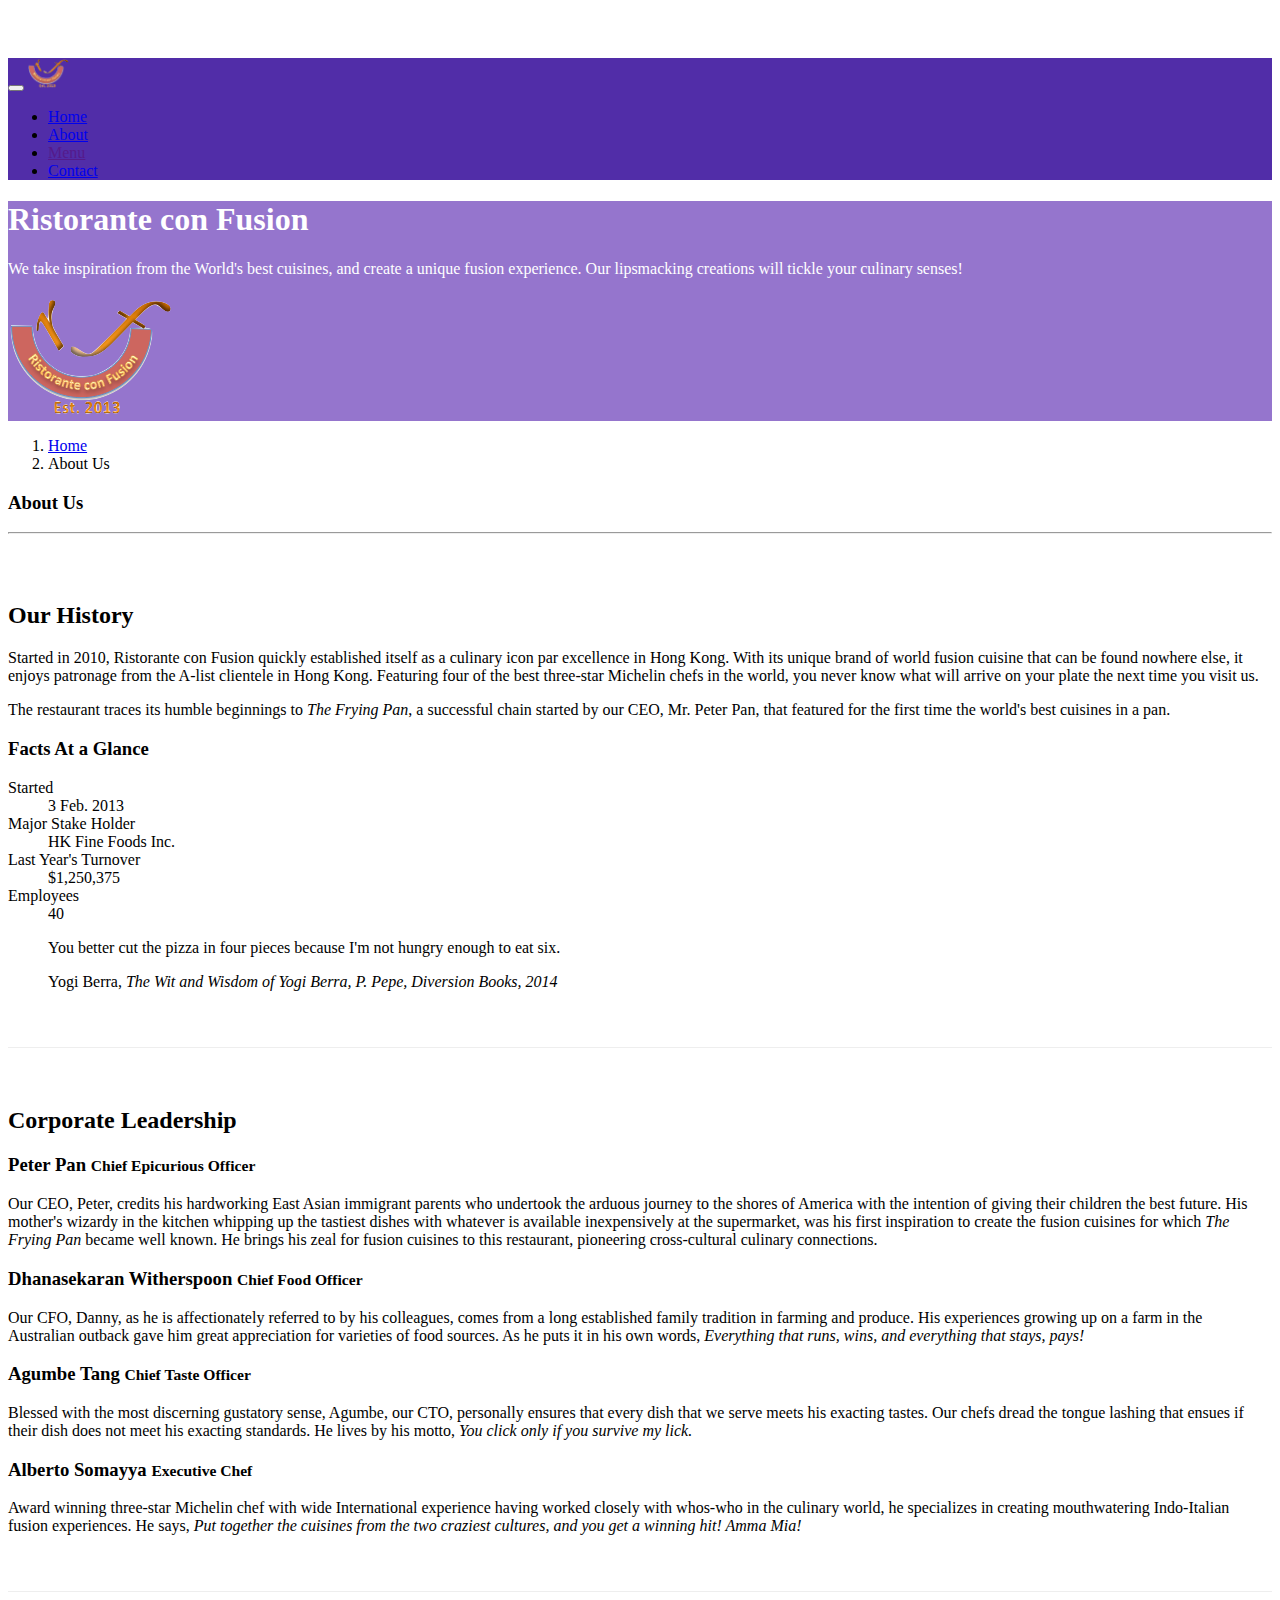
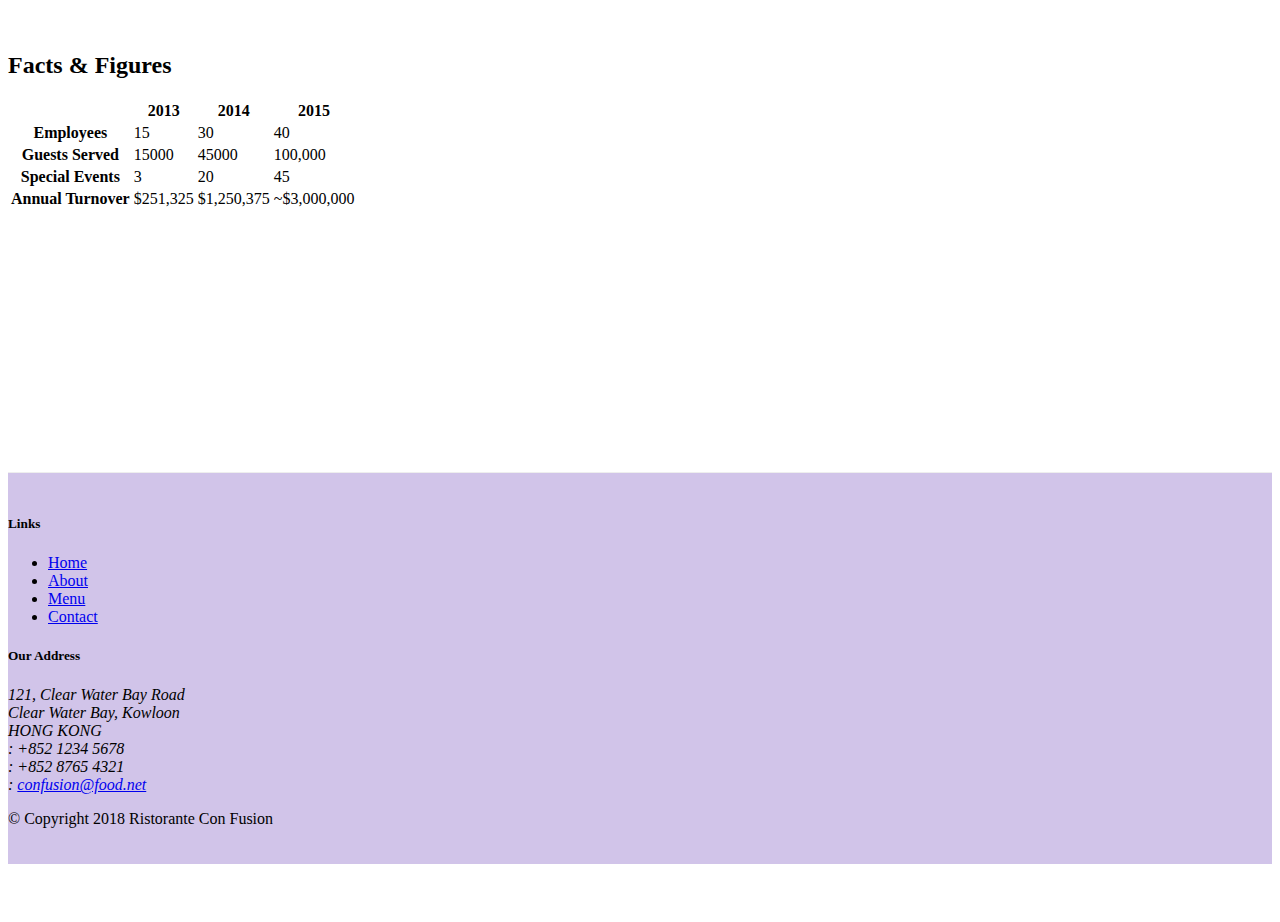
==== commit 1c5396eb: "accordion" ====
--- a/aboutus.html
+++ b/aboutus.html
@@ -100,7 +100,8 @@
         <div class="row row-content align-items-center">
             <div class="col-12">
                 <h2>Corporate Leadership</h2>
-                <ul class="nav nav-tabs">
+                
+                <!-- <ul class="nav nav-tabs">
                     <li class="nav-item">
                         <a href="#Peter" class="nav-link active" role="tab" data-toggle="tab">Peter Pan, CEO</a>
                     </li>
@@ -113,8 +114,8 @@
                     <li class="nav-item">
                         <a href="#Alberto" class="nav-link" role="tab" data-toggle="tab">Alberto Somayya, EC</a>
                     </li>
-                </ul>
-                <div class="tab-content">
+                </ul> -->
+                <!-- <div class="tab-content">
                     <div class="tab-pane fade show active" role="tabpanel" id="Peter">
                         <h3>Peter Pan <small>Chief Epicurious Officer</small></h3>
                         <p class="d-none d-sm-block">Our CEO, Peter, credits his hardworking East Asian immigrant parents who undertook the arduous journey to the shores of America with the intention of giving their children the best future. His mother's wizardy in the kitchen whipping up the tastiest dishes with whatever is available inexpensively at the supermarket, was his first inspiration to create the fusion cuisines for which <em>The Frying Pan</em> became well known. He brings his zeal for fusion cuisines to this restaurant, pioneering cross-cultural culinary connections.</p>
@@ -131,6 +132,57 @@
                         <h3>Alberto Somayya <small>Executive Chef</small></h3>
                         <p class="d-none d-sm-block">Award winning three-star Michelin chef with wide International experience having worked closely with whos-who in the culinary world, he specializes in creating mouthwatering Indo-Italian fusion experiences. He says, <em>Put together the cuisines from the two craziest cultures, and you get a winning hit! Amma Mia!</em></p>
                     </div>
+                </div> -->
+                <div id="accordion">
+                    <div class="card">
+                        <div class="card-header" role="tab">
+                            <h3>
+                                <a data-toggle="collapse"  data-target="#Peter"> Peter Pan <small>Chief Epicurious Officer</small> </a>
+                            </h3>
+                        </div>
+                        <div class="collapse show"  id="Peter" data-parent="#accordion">
+                            <div class="card-body">
+                                <p class="d-none d-sm-block">Our CEO, Peter, credits his hardworking East Asian immigrant parents who undertook the arduous journey to the shores of America with the intention of giving their children the best future. His mother's wizardy in the kitchen whipping up the tastiest dishes with whatever is available inexpensively at the supermarket, was his first inspiration to create the fusion cuisines for which <em>The Frying Pan</em> became well known. He brings his zeal for fusion cuisines to this restaurant, pioneering cross-cultural culinary connections.</p>
+                            </div>   
+                        </div>
+                    </div>
+                    <div class="card">
+                        <div class="card-header" role="tab">
+                            <h3>
+                                <a data-toggle="collapse" class="collapsed" data-target="#Dhanasekaran">Dhanasekaran Witherspoon <small>Chief Food Officer</small></a>
+                            </h3>
+                        </div>
+                        <div class="collapse"  id="Dhanasekaran" data-parent="#accordion">
+                            <div class="card-body">
+                                <p class="d-none d-sm-block">Our CFO, Danny, as he is affectionately referred to by his colleagues, comes from a long established family tradition in farming and produce. His experiences growing up on a farm in the Australian outback gave him great appreciation for varieties of food sources. As he puts it in his own words, <em>Everything that runs, wins, and everything that stays, pays!</em></p>
+                            </div>   
+                        </div>
+                    </div>
+                    <div class="card">
+                        <div class="card-header" role="tab">
+                            <h3>
+                                <a data-toggle="collapse" class="collapsed" data-target="#Agumbe"> Agumbe Tang <small>Chief Taste Officer</small> </a>
+                            </h3>
+                        </div>
+                        <div class="collapse"  id="Agumbe" data-parent="#accordion">
+                            <div class="card-body">
+                                <p class="d-none d-sm-block">Blessed with the most discerning gustatory sense, Agumbe, our CTO, personally ensures that every dish that we serve meets his exacting tastes. Our chefs dread the tongue lashing that ensues if their dish does not meet his exacting standards. He lives by his motto, <em>You click only if you survive my lick.</em></p>
+                            </div>   
+                        </div>
+                    </div>
+                    <div class="card">
+                        <div class="card-header" role="tab">
+                            <h3>
+                                <a data-toggle="collapse" class="collapsed" data-target="#Alberto"> Alberto Somayya <small>Executive Chef</small> </a>
+                            </h3>
+                        </div>
+                        <div class="collapse" id="Alberto" data-parent="#accordion">
+                            <div class="card-body">
+                                <p class="d-none d-sm-block">Award winning three-star Michelin chef with wide International experience having worked closely with whos-who in the culinary world, he specializes in creating mouthwatering Indo-Italian fusion experiences. He says, <em>Put together the cuisines from the two craziest cultures, and you get a winning hit! Amma Mia!</em></p>                 
+                            </div>   
+                        </div>
+                    </div>
+                    
                 </div>
                 
                 
